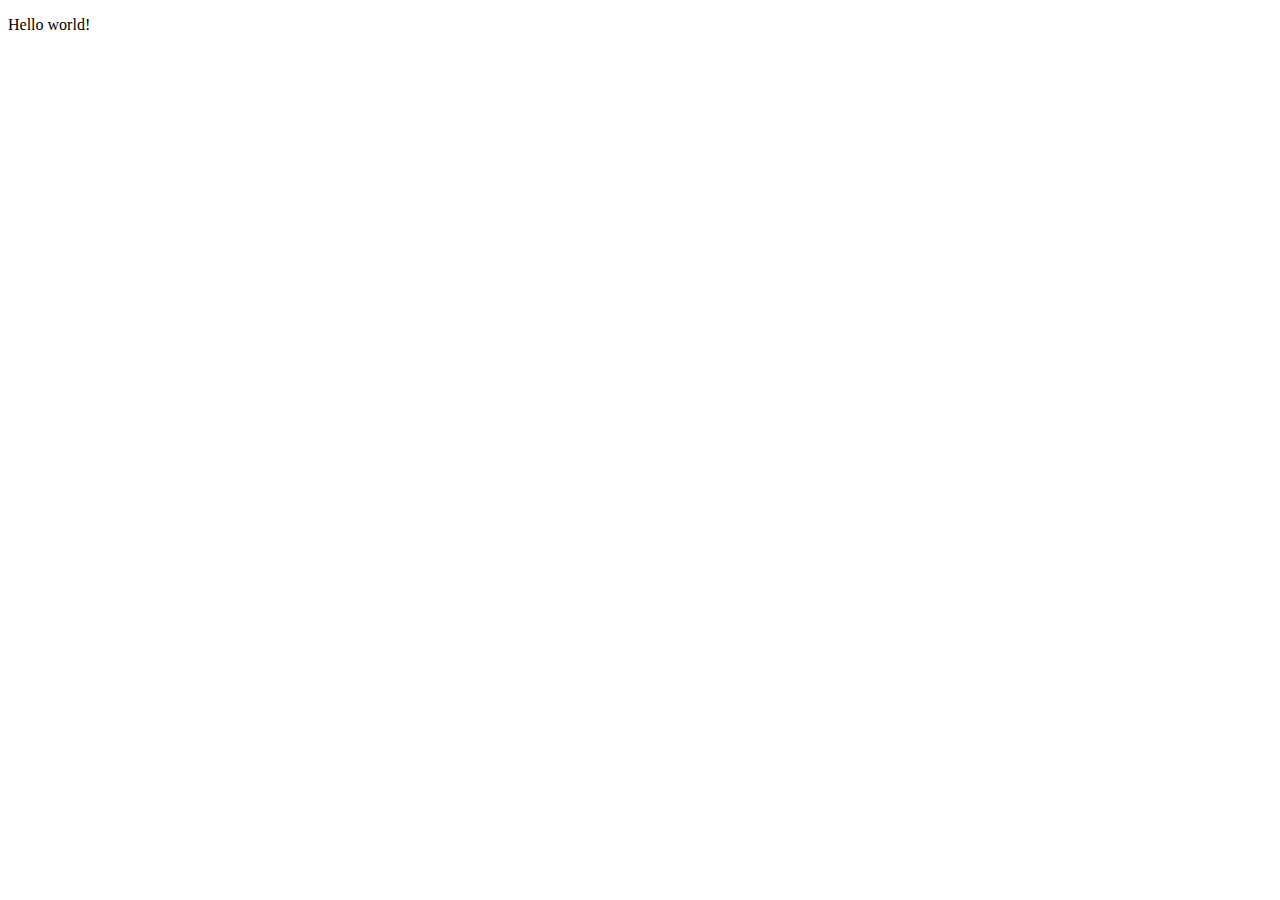
==== udemy/index.html @ b896f48a "not first commit" ====
<!DOCTYPE html>
<html lang="en">
<head>
    <meta charset="UTF-8">
    <meta http-equiv="X-UA-Compatible" content="IE=edge">
    <meta name="viewport" content="width=device-width, initial-scale=1.0">
    <title>Document</title>
</head>
<body>
    
    <p>Hello world!</p>

    <!-- <script>
        alert(1);
    </script> -->
    <script src="../js/script.js"></script>

</body>
</html>
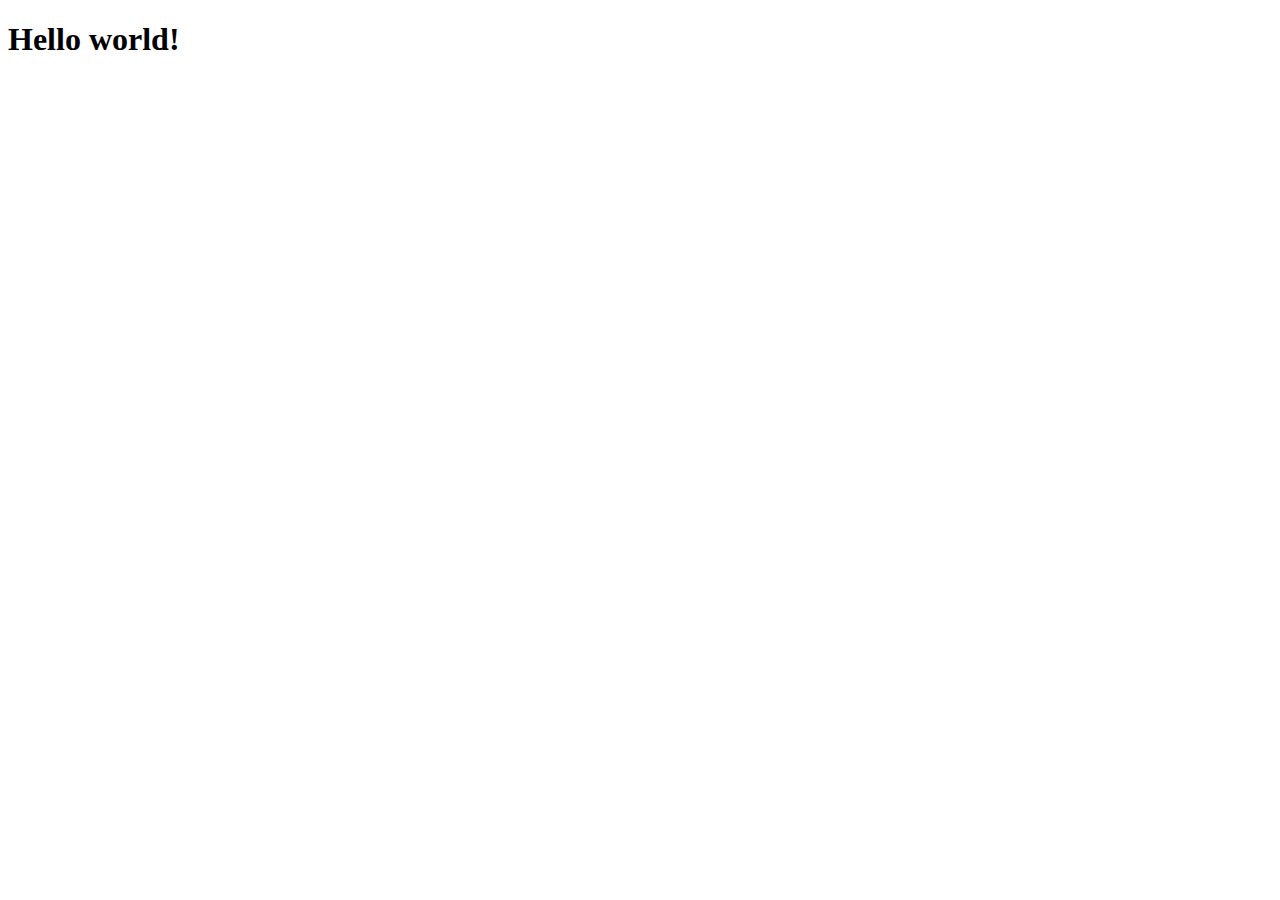
==== commit 3106e4f6: "next commit" ====
--- a/udemy/index.html
+++ b/udemy/index.html
@@ -8,7 +8,8 @@
 </head>
 <body>
     
-    <p>Hello world!</p>
+    <h1>Hello world!</h1>
+    <!-- <p>Hello world!</p> -->
 
     <!-- <script>
         alert(1);
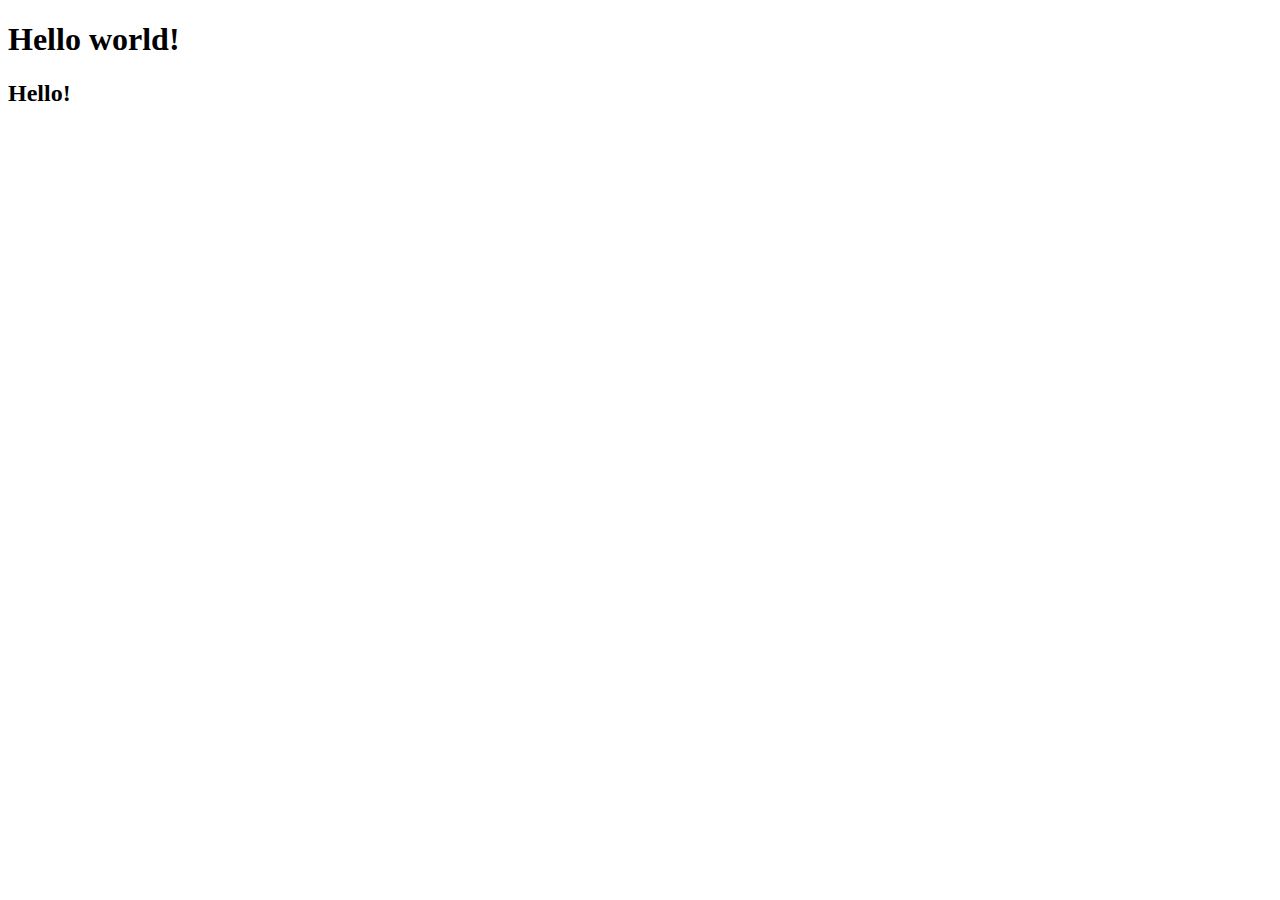
==== commit 22d530f1: "index.html mod" ====
--- a/udemy/index.html
+++ b/udemy/index.html
@@ -7,14 +7,7 @@
     <title>Document</title>
 </head>
 <body>
-    
     <h1>Hello world!</h1>
-    <!-- <p>Hello world!</p> -->
-
-    <!-- <script>
-        alert(1);
-    </script> -->
-    <script src="../js/script.js"></script>
-
+    <h2>Hello!</h2>
 </body>
 </html>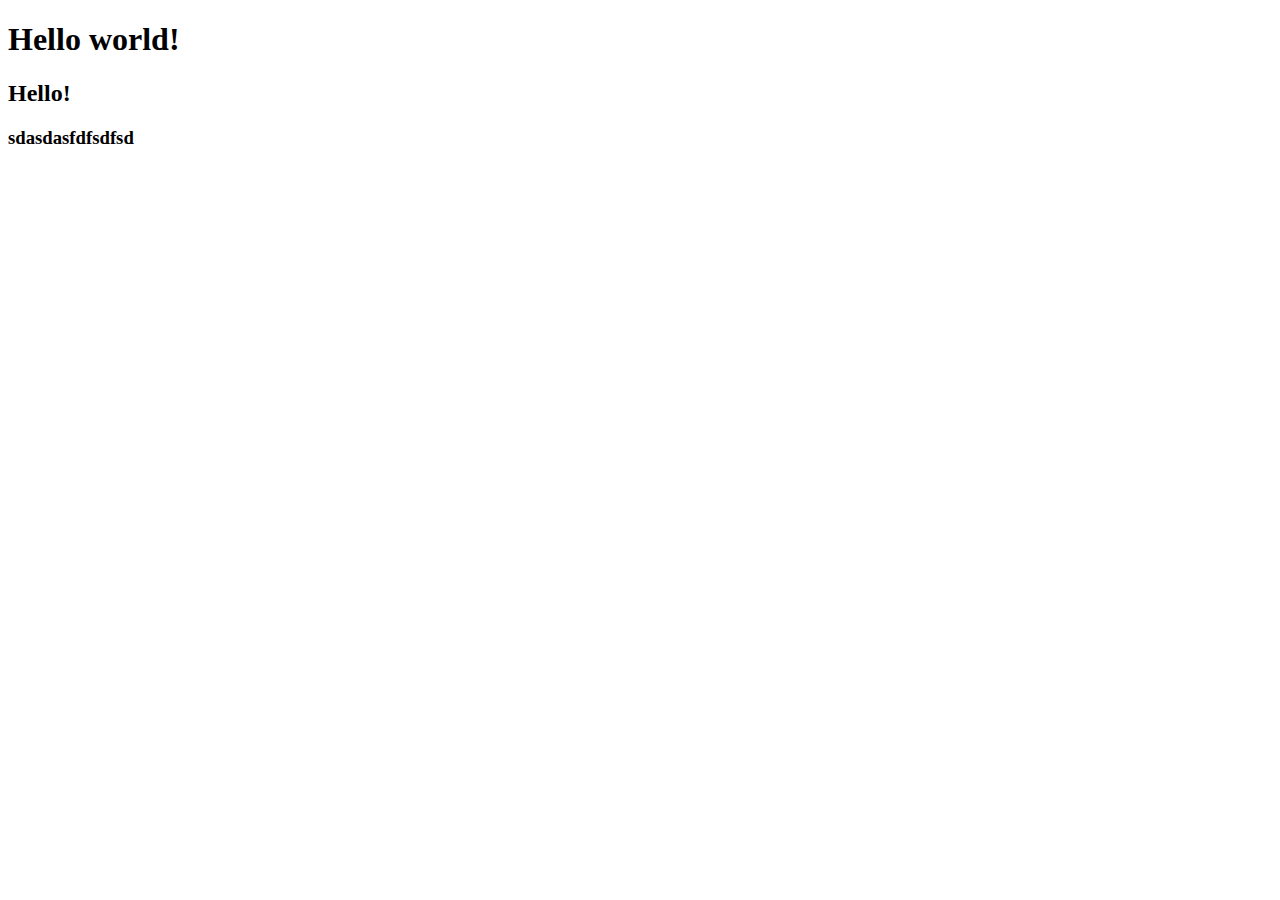
==== commit 2bc2ff6a: "add h3" ====
--- a/udemy/index.html
+++ b/udemy/index.html
@@ -9,5 +9,6 @@
 <body>
     <h1>Hello world!</h1>
     <h2>Hello!</h2>
+    <h3>sdasdasfdfsdfsd</h3>
 </body>
 </html>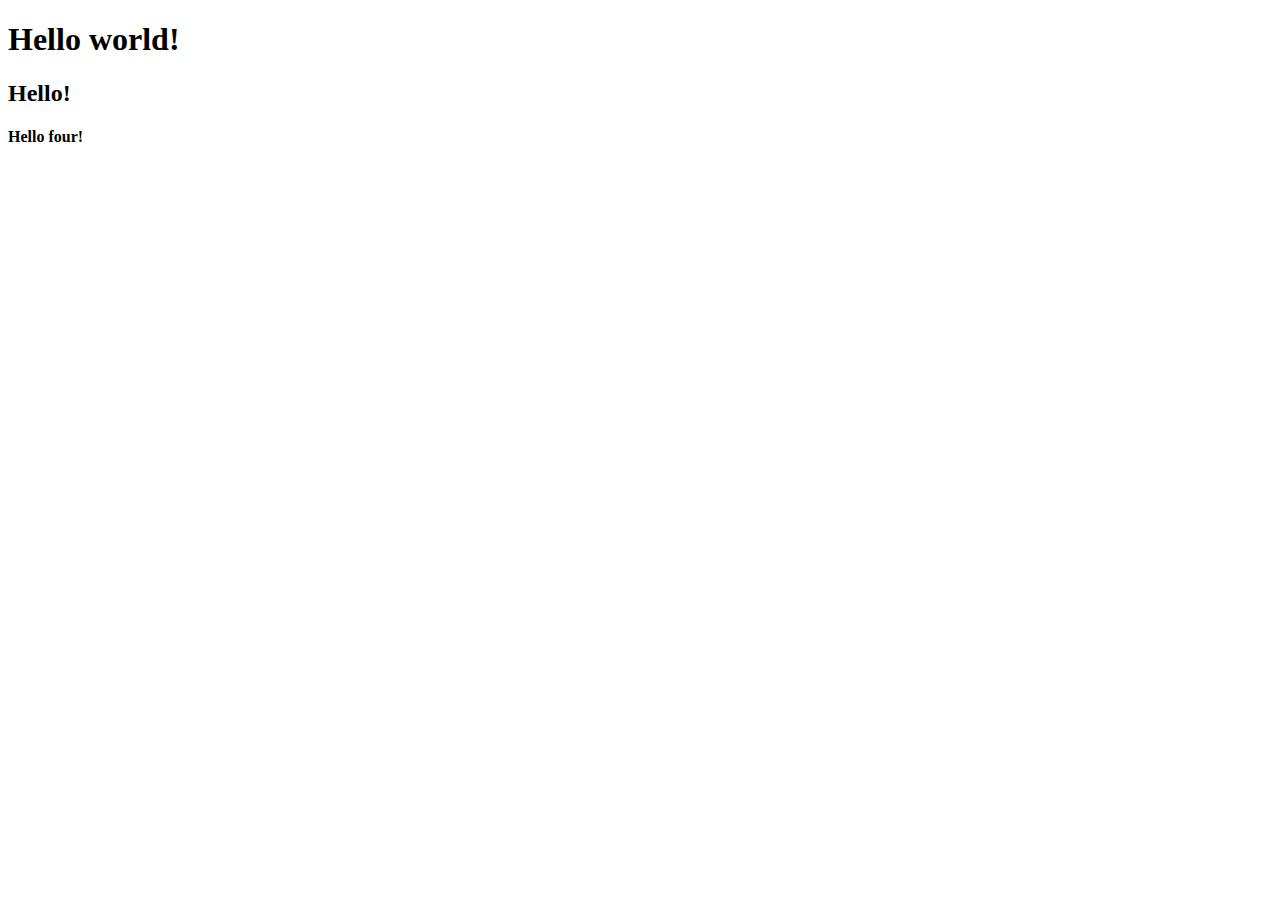
==== commit 29421220: "example  merge git" ====
--- a/udemy/index.html
+++ b/udemy/index.html
@@ -9,6 +9,6 @@
 <body>
     <h1>Hello world!</h1>
     <h2>Hello!</h2>
-    <h3>sdasdasfdfsdfsd</h3>
+    <h4>Hello four!</h4>
 </body>
 </html>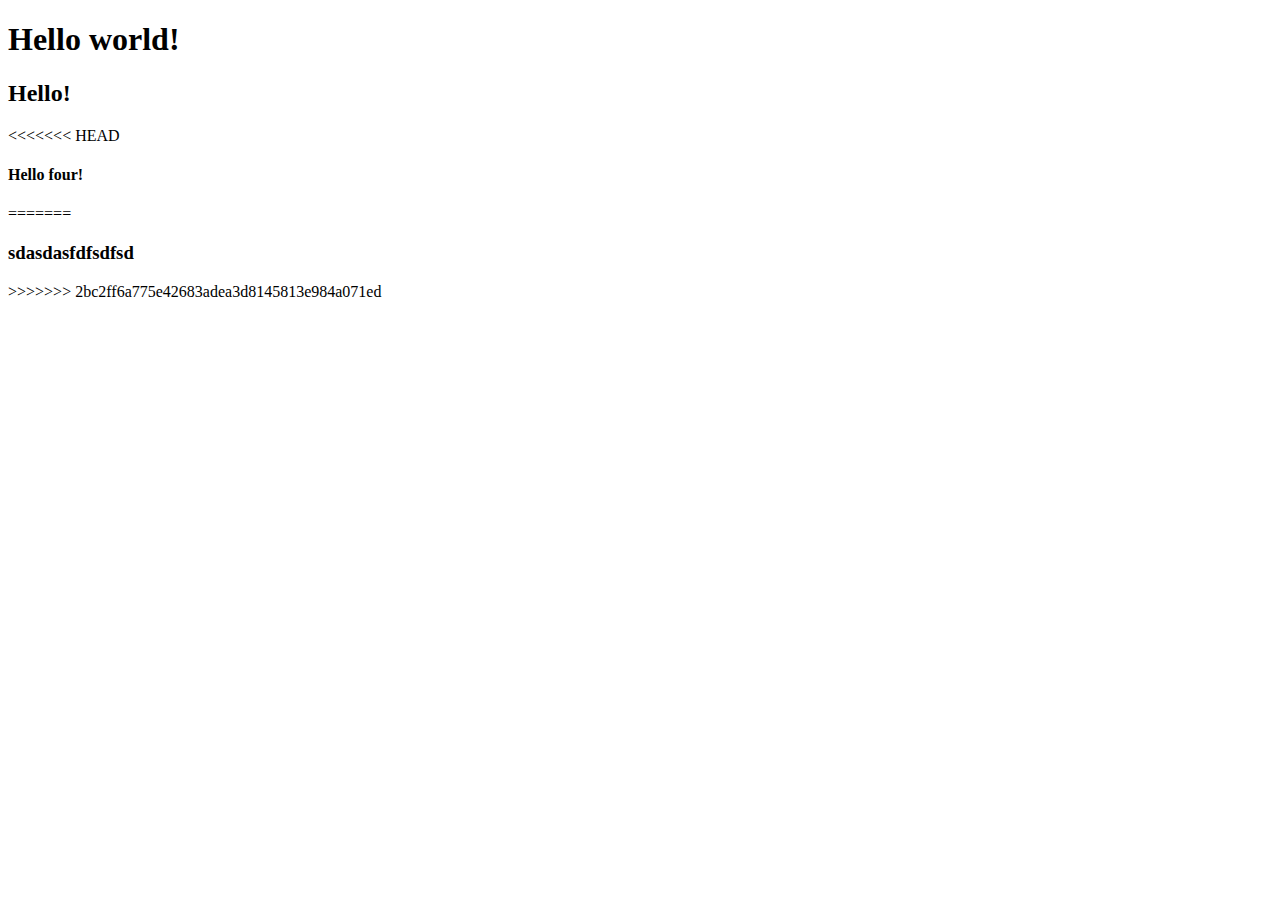
==== commit 51a3982b: "corrected" ====
--- a/udemy/index.html
+++ b/udemy/index.html
@@ -9,6 +9,10 @@
 <body>
     <h1>Hello world!</h1>
     <h2>Hello!</h2>
+<<<<<<< HEAD
     <h4>Hello four!</h4>
+=======
+    <h3>sdasdasfdfsdfsd</h3>
+>>>>>>> 2bc2ff6a775e42683adea3d8145813e984a071ed
 </body>
 </html>